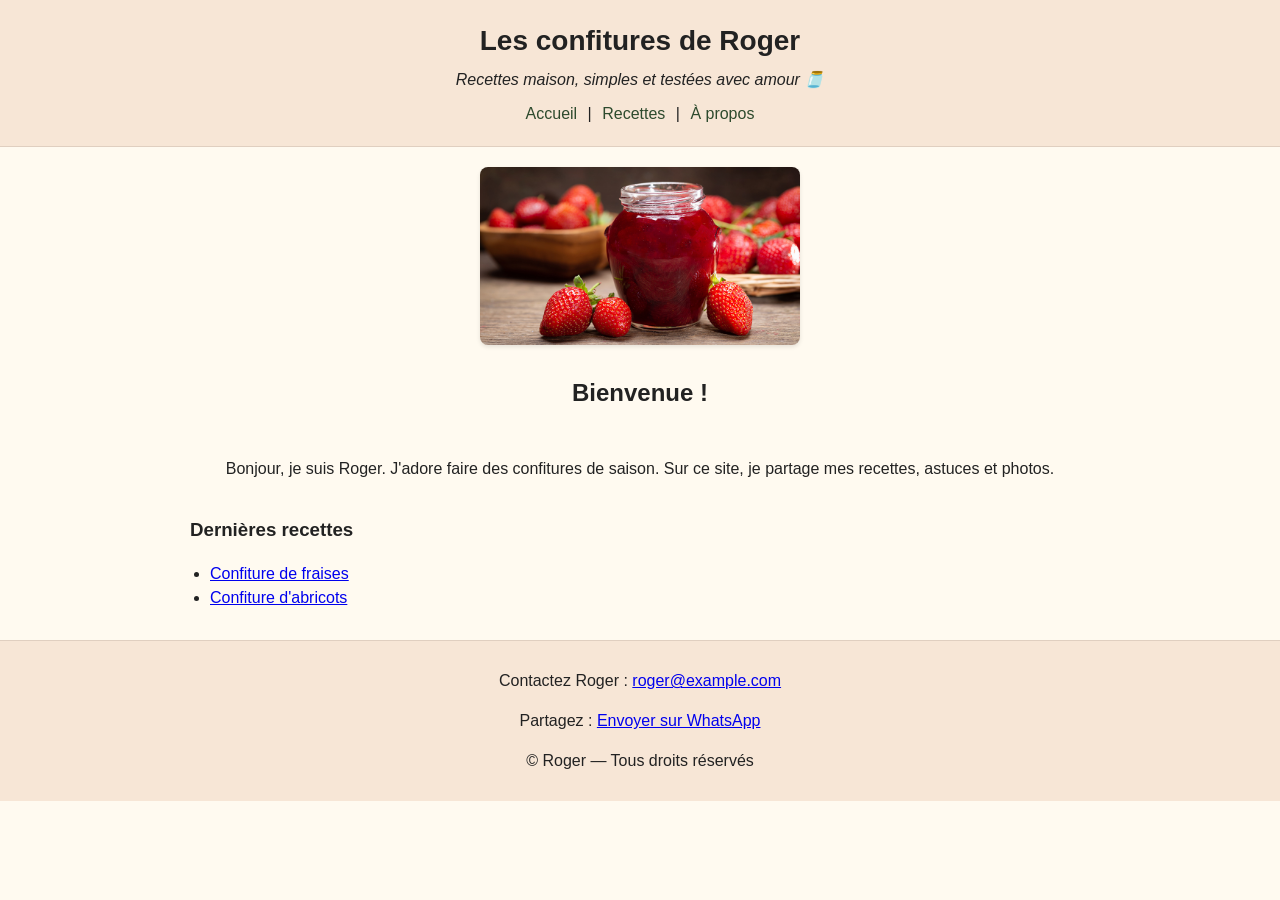
==== index.html @ 78bfb1e3 "ajout de l'image" ====
<!--index.html-->

<!doctype html>
<html lang="fr">
<head>
  <meta charset="utf-8">
  <meta name="viewport" content="width=device-width, initial-scale=1.0">
  <title>Les confitures de Roger</title>
  <link rel="stylesheet" href="style.css">
</head>
<body>
  <header class="site-header">
    <h1>Les confitures de Roger</h1>
    <p class="tagline">Recettes maison, simples et testées avec amour 🫙</p>
    <nav>
      <a href="index.html">Accueil</a> |
      <a href="recettes.html">Recettes</a> |
      <a href="#contact">À propos</a>
    </nav>
  </header>

  <main>
    <section class="presentation">
      <img src="images/confiture.jpg" alt="Pot de confiture de fraises" class="hero">
      <h2>Bienvenue !</h2>
      <p>Bonjour, je suis Roger. J'adore faire des confitures de saison. Sur ce site, je partage mes recettes, astuces et photos.</p>
    </section>

    <section class="dernieres-recettes">
      <h3>Dernières recettes</h3>
      <ul>
        <li><a href="recettes.html#fraise">Confiture de fraises</a></li>
        <li><a href="recettes.html#abricot">Confiture d'abricots</a></li>
      </ul>
    </section>
  </main>

  <footer id="contact">
    <p>Contactez Roger : <a href="mailto:roger@example.com">roger@example.com</a></p>
    <p>Partagez : <a href="https://wa.me/?text=Découvrez%20les%20confitures%20de%20Roger%20:%20https://roger.github.io/monsite">Envoyer sur WhatsApp</a></p>
    <p>&copy; Roger — Tous droits réservés</p>
  </footer>
</body>
</html>
---- style.css ----
/* style.css */

/* style.css - simple et lisible pour Roger */
body {
  font-family: Arial, Helvetica, sans-serif;
  line-height: 1.5;
  margin: 0;
  padding: 0;
  background: #fffaf0; /* fond doux */
  color: #222;
}

.site-header {
  background: #f7e6d6;
  padding: 20px;
  text-align: center;
  border-bottom: 1px solid #e0cfc0;
}

.site-header h1 {
  margin: 0 0 6px 0;
  font-size: 28px;
}

.site-header .tagline {
  margin: 0 0 10px 0;
  font-style: italic;
}

nav a {
  color: #2d4a2d;
  text-decoration: none;
  margin: 0 6px;
}

main {
  max-width: 900px;
  margin: 20px auto;
  padding: 0 12px;
}

.presentation {
  display: flex;
  flex-direction: column;
  align-items: center;
  gap: 10px;
}

.hero {
  max-width: 320px;
  width: 100%;
  border-radius: 8px;
  box-shadow: 0 2px 4px rgba(0,0,0,0.1);
}

.dernieres-recettes ul {
  padding-left: 20px;
}

.recette {
  margin: 20px 0;
  padding: 12px;
  background: #fff;
  border-radius: 6px;
  box-shadow: 0 1px 3px rgba(0,0,0,0.05);
}

.recette-image {
  max-width: 420px;
  width: 100%;
  display: block;
  margin-bottom: 10px;
  border-radius: 6px;
}

footer {
  background: #f7e6d6;
  padding: 12px;
  text-align: center;
  margin-top: 30px;
  border-top: 1px solid #e0cfc0;
}

/* Simple responsive : image s'adapte aux petits écrans */
@media (max-width: 600px) {
  .hero, .recette-image {
    max-width: 100%;
  }
}
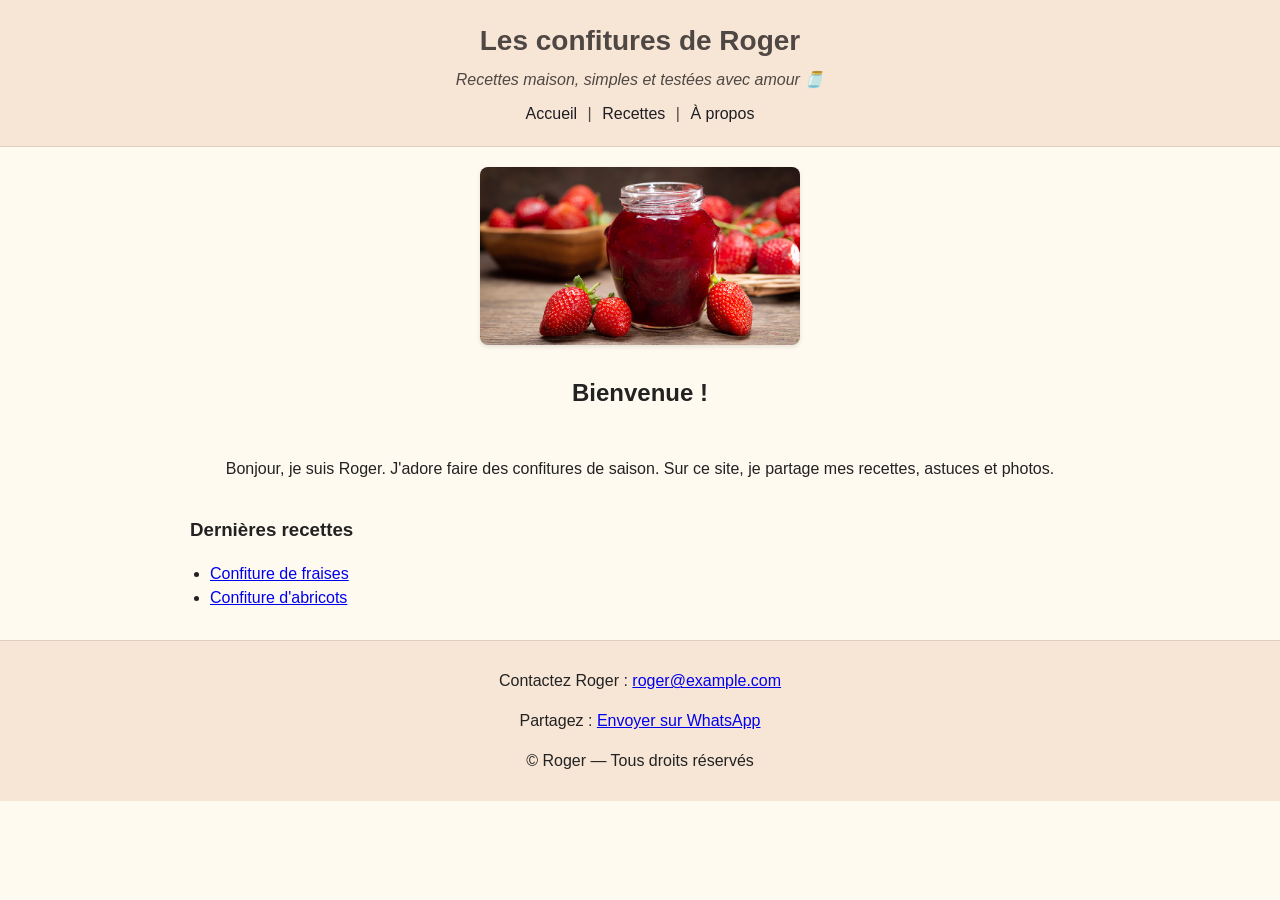
==== commit e01c6754: "exemple" ====
--- a/index.html
+++ b/index.html
@@ -7,6 +7,7 @@
   <meta name="viewport" content="width=device-width, initial-scale=1.0">
   <title>Les confitures de Roger</title>
   <link rel="stylesheet" href="style.css">
+  
 </head>
 <body>
   <header class="site-header">
--- a/style.css
+++ b/style.css
@@ -15,6 +15,7 @@
   padding: 20px;
   text-align: center;
   border-bottom: 1px solid #e0cfc0;
+  color: rgba(28, 24, 24, 0.768);
 }
 
 .site-header h1 {
@@ -28,7 +29,7 @@
 }
 
 nav a {
-  color: #2d4a2d;
+  color: #1e1e22;
   text-decoration: none;
   margin: 0 6px;
 }
